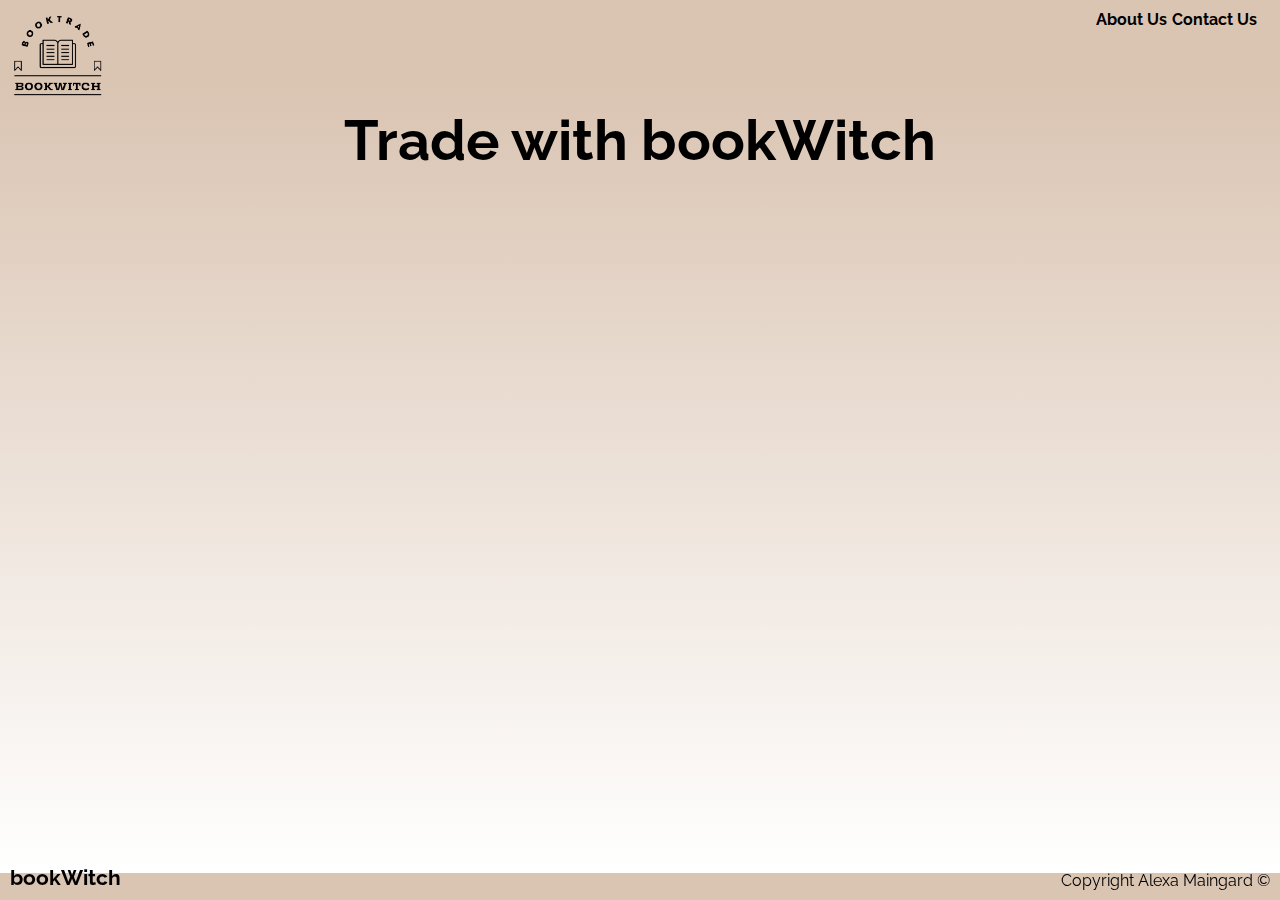
==== src/index.html @ 5e50dd5f "First Commit" ====
<!DOCTYPE html>
<html lang="en">
<head>
    <meta charset="UTF-8">
    <meta http-equiv="X-UA-Compatible" content="IE=edge">
    <meta name="viewport" content="width=device-width, initial-scale=1.0">
    <link href="https://fonts.googleapis.com/css2?family=Raleway:ital,wght@0,100;0,200;0,300;0,400;0,500;0,600;0,700;0,800;0,900;1,100;1,200;1,300;1,400;1,500;1,600;1,700;1,800;1,900&display=swap" rel="stylesheet">     <link rel="stylesheet" href="styles/main.css">
    <link rel="stylesheet" href="../styles/main.css">
    <link rel="stylesheet" href="../styles/library.css">
    <link rel="icon" href="../assets/images/favicon.ico">
    <title>bookWitch</title>
</head>
<body>
    <nav>
        <div id="nav-logo">
            <a href="index.html">
                <img id="logo" src="../assets/images/logo-s.png" alt="logo">
            </a>
        </div>
        <div class="nav-right">
            <div class="page-links">
                <a href="pages/about-us.html">
                    <h4>About Us</h4>
                </a>
                <a href="pages/contact-us.html">
                    <h4>Contact Us</h4>
                </a>
            </div>
        </div>
    </nav>
    <main class="main-page-container">
        <h1 class="page-title">Trade with bookWitch</h1>
        <img id="book-wall" src="../assets/images/book-wall-3.jpg" alt="">
        <section class="username-form">
            <form class="get-username-form">
                <h4>Insert your username to go to your library:</h4>
                <div class="form-content">
                    <label for="username">Username:</label>
                    <input id="username" type="text">
                    <button class="book-action" type="submit">
                        Search
                    </button>
                </div>
            </form>
        </section>        
    </main>
    <footer>
        <div class="footer-left">
            <h3 id="logo-footer">bookWitch</h3>
        </div>
        <div class="footer-right">
            <p>Copyright Alexa Maingard &copy;</p>
        </div>
    </footer>
    <script src="scripts/main.js"></script>
    <script src="scripts/dom.js"></script>
    <script src="scripts/contact.js"></script>
</body>
</html>
---- styles/main.css ----
* {
    margin: 0;
    padding: 0;
    box-sizing: border-box;
}

body {
    font-family: 'Raleway', sans-serif;
}

h1 {
    font-size: 3.5rem;
}

h3{
    font-size: 1.3rem;
}

input[type=text]{
    font-family: 'Raleway', sans-serif;
    font-size: .9rem;
    padding-left: 5px;
    height: 20px;
}

.page-title {
    height: 100px;
}

a {
    text-decoration: none;
    color: black;
}

nav {
    height: 8.5vh;
    background-color: #dac4b2;
    display: flex;
    padding: 10px 20px;
    position: sticky;
    top: 0;
}

#nav-logo {
    width: 6vw;
    display: flex;
    justify-content: center;
}

#logo {
    width: 90px;
    height: 90px;
}

.nav-right {
    width: 94vw;
}

.nav-right,
.page-links {
    display: flex;
    justify-content: right;
}

.page-links {
    width: 13vw;
    height: 2vh;
    justify-content: space-around;
}

.page-links a:hover {
    text-decoration: 2px #F4EEE9 underline;
    color: #F4EEE9;
}

main {
    height: 88.5vh;
    background-image: linear-gradient(180deg, #dac4b2, white);
    padding-top: 30px;
    overflow-y: auto;
}

#book-wall {
    width: 100vw;
    opacity: 85%;
}

.main-page-container {
    display: grid;
    grid-template-rows: 100px 600px 1fr;
    gap: 10px;
}

.username-form {
    padding-top: 100px;
    display: grid;
}

.username-form, 
h1 {
    display: grid;
    place-items: start center;
}

.form-content{
    display: flex;
    align-items: center;
    gap: 15px;
}

.get-username-form h4 {
    padding-bottom: 20px;
}

footer {
    height: 3vh;
    background-color: #dac4b2; 
    color: black;
    display: flex;
    align-items: flex-end;
    position: fixed;
    bottom: 0;
}

.footer-left,
.footer-right {
    width: 50vw;
    padding: 10px;
    display: flex;
}

#logo-footer {
    width: 30vw;
    display: flex;
    justify-content: left;
}

.footer-right {
    justify-content: flex-end;
}
---- styles/library.css ----
.user-bar,
.search-bar-container,
.add-book-container {
    height: 70px;
    display: flex;
    justify-content: center;
    gap: 10px;
}

.user-bar {
    gap: 80px;
}

#search-in-library,
#add-to-library {
    width: 300px;
    height: 30px;
    border: none;
    border-radius: 3px;
}

.books-container {
    padding-top: 50px;
    display: grid;
    place-items: center;
    gap: 20px;
}

.book {
    width: 700px;
    height: 75px;
    border-bottom: 1px solid black;
    padding-bottom: 5px;
    display: flex;
    gap: 20px;
}

.book-info,
.isbn {
    height: 70px;
    width: 200px;
    display: grid;
    place-content: end start;
    gap: 3px;
}

.book-cover-small {
    width: 50px;
    height: 70px;
}

.isbn,
.book-actions {
    padding-left: 50px;
}

.book-actions {
    padding-top: 30px;
    display: flex;
    justify-content: space-between;
    gap: 15px;
}

.book-action {
    font-family: 'Raleway', sans-serif;
    font-size: 0.9rem;
    height: 30px;
    width: 80px;
    border: none;
    background-color: #dac4b2;
    border-radius: 20px;
}

.book-action:hover {
    background-color: #F4EEE9;
}
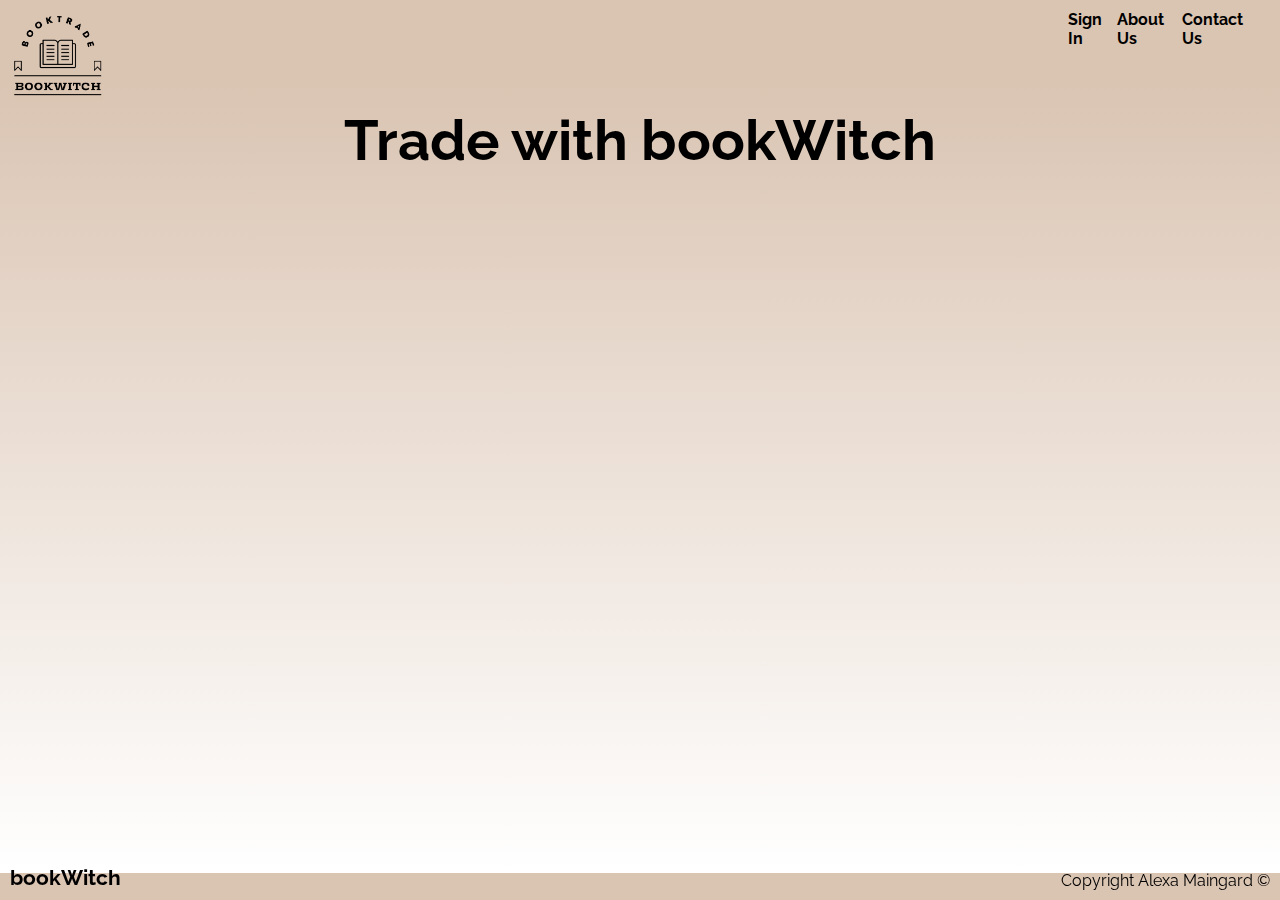
==== commit 49989ffd: "2nd Commit" ====
--- a/src/index.html
+++ b/src/index.html
@@ -19,6 +19,9 @@
         </div>
         <div class="nav-right">
             <div class="page-links">
+                <a href="pages/sign-in.html">
+                    <h4 class="sign-in-text"></h4>
+                </a>
                 <a href="pages/about-us.html">
                     <h4>About Us</h4>
                 </a>
@@ -31,18 +34,6 @@
     <main class="main-page-container">
         <h1 class="page-title">Trade with bookWitch</h1>
         <img id="book-wall" src="../assets/images/book-wall-3.jpg" alt="">
-        <section class="username-form">
-            <form class="get-username-form">
-                <h4>Insert your username to go to your library:</h4>
-                <div class="form-content">
-                    <label for="username">Username:</label>
-                    <input id="username" type="text">
-                    <button class="book-action" type="submit">
-                        Search
-                    </button>
-                </div>
-            </form>
-        </section>        
     </main>
     <footer>
         <div class="footer-left">
--- a/styles/main.css
+++ b/styles/main.css
@@ -63,7 +63,7 @@
 }
 
 .page-links {
-    width: 13vw;
+    width: 15vw;
     height: 2vh;
     justify-content: space-around;
 }
@@ -76,7 +76,7 @@
 main {
     height: 88.5vh;
     background-image: linear-gradient(180deg, #dac4b2, white);
-    padding-top: 30px;
+    padding: 30px 0;
     overflow-y: auto;
 }
 
--- a/styles/library.css
+++ b/styles/library.css
@@ -12,36 +12,52 @@
 }
 
 #search-in-library,
-#add-to-library {
+#add-to-library,
+#search-in-library-guest {
     width: 300px;
     height: 30px;
     border: none;
     border-radius: 3px;
 }
 
-.books-container {
+.books-container,
+.list-of-users,
+.user-library {
     padding-top: 50px;
     display: grid;
     place-items: center;
     gap: 20px;
 }
 
-.book {
+/* BOOK LIST */
+.book,
+.user {
     width: 700px;
-    height: 75px;
+    height: 100px;
     border-bottom: 1px solid black;
-    padding-bottom: 5px;
+    padding-bottom: 10px;
     display: flex;
+    align-items: center;
     gap: 20px;
+}
+
+.user {
+    justify-content: space-between;
+}
+
+.user h4{
+    width: 200px;
 }
 
 .book-info,
 .isbn {
-    height: 70px;
+    height: 100px;
     width: 200px;
-    display: grid;
-    place-content: end start;
+    display: flex;
+    flex-direction: column;
+    justify-content: center;
     gap: 3px;
+
 }
 
 .book-cover-small {
@@ -55,8 +71,9 @@
 }
 
 .book-actions {
-    padding-top: 30px;
+    height: 100px;
     display: flex;
+    align-items: center;
     justify-content: space-between;
     gap: 15px;
 }
@@ -73,4 +90,30 @@
 
 .book-action:hover {
     background-color: #F4EEE9;
+}
+
+
+.book-details-container {
+    display: flex;
+    justify-content: center;
+    gap: 30px;
+}
+
+.book-details-info{
+    display: flex;
+    flex-direction: column;
+    gap: 30px;
+}
+
+.book-details-container h3 {
+    font-size: 1.4rem;
+}
+
+.book-details-container p {
+    width: 50ch;
+    text-align: justify;
+}
+
+.book-cover-large {
+    width: 304px;
 }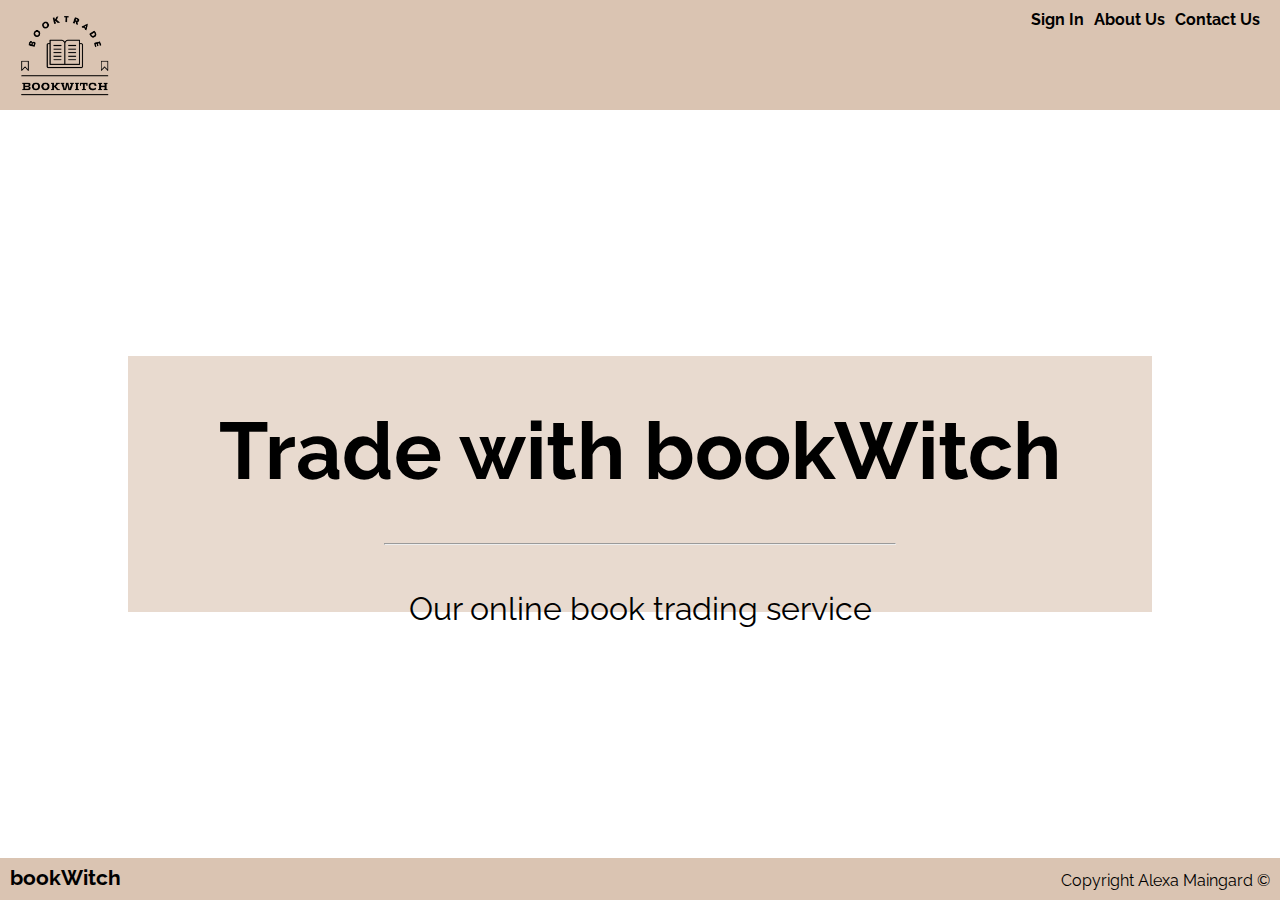
==== commit aadfc54d: "Main Page" ====
--- a/src/index.html
+++ b/src/index.html
@@ -32,8 +32,11 @@
         </div>
     </nav>
     <main class="main-page-container">
-        <h1 class="page-title">Trade with bookWitch</h1>
-        <img id="book-wall" src="../assets/images/book-wall-3.jpg" alt="">
+        <div>
+            <h1>Trade with bookWitch</h1>
+            <hr>
+            <h2>Our online book trading service</h2>
+        </div>
     </main>
     <footer>
         <div class="footer-left">
--- a/styles/main.css
+++ b/styles/main.css
@@ -12,7 +12,7 @@
     font-size: 3.5rem;
 }
 
-h3{
+h3  {
     font-size: 1.3rem;
 }
 
@@ -33,7 +33,7 @@
 }
 
 nav {
-    height: 8.5vh;
+    height: 110px;
     background-color: #dac4b2;
     display: flex;
     padding: 10px 20px;
@@ -42,7 +42,6 @@
 }
 
 #nav-logo {
-    width: 6vw;
     display: flex;
     justify-content: center;
 }
@@ -63,9 +62,9 @@
 }
 
 .page-links {
-    width: 15vw;
     height: 2vh;
     justify-content: space-around;
+    gap: 10px;
 }
 
 .page-links a:hover {
@@ -74,21 +73,52 @@
 }
 
 main {
-    height: 88.5vh;
+    height: calc(100vh - 110px - 42px);
     background-image: linear-gradient(180deg, #dac4b2, white);
     padding: 30px 0;
     overflow-y: auto;
 }
 
-#book-wall {
-    width: 100vw;
-    opacity: 85%;
+.main-page-container {
+    display: flex;
+    flex-direction: column;
+    align-items: center;
+    justify-content: center;
+    background-image: url(../assets/images/book-wall-3.jpg);
+    background-repeat: repeat-y;
+    background-size: 100vw;
 }
 
-.main-page-container {
-    display: grid;
-    grid-template-rows: 100px 600px 1fr;
-    gap: 10px;
+.main-page-container div {
+    padding: 3rem;
+    background-color: #E8DACF;
+    width: 80vw;
+    height: 20vw;
+    display: flex;
+    flex-direction: column;
+    justify-content: space-between;
+    align-items: center;
+    gap: 5vh;
+}
+
+.main-page-container h1 {
+    font-size: 5rem;
+}
+
+.main-page-container hr {
+    background-color: black;
+    height: 1px;
+    width: 40vw;
+}
+
+.main-page-container h2 {
+    font-size: 2rem;
+    font-weight: 400;
+}
+
+.book-wall{
+    width: 100vw;
+    height: 350px;
 }
 
 .username-form {
@@ -113,28 +143,19 @@
 }
 
 footer {
-    height: 3vh;
+    height: 42px;
+    width: 100vw;
     background-color: #dac4b2; 
     color: black;
     display: flex;
     align-items: flex-end;
     position: fixed;
     bottom: 0;
+    justify-content: space-between;
 }
 
 .footer-left,
 .footer-right {
-    width: 50vw;
     padding: 10px;
     display: flex;
-}
-
-#logo-footer {
-    width: 30vw;
-    display: flex;
-    justify-content: left;
-}
-
-.footer-right {
-    justify-content: flex-end;
 }--- a/styles/library.css
+++ b/styles/library.css
@@ -1,7 +1,6 @@
 .user-bar,
 .search-bar-container,
 .add-book-container {
-    height: 70px;
     display: flex;
     justify-content: center;
     gap: 10px;
@@ -29,7 +28,6 @@
     gap: 20px;
 }
 
-/* BOOK LIST */
 .book,
 .user {
     width: 700px;
@@ -41,6 +39,7 @@
     gap: 20px;
 }
 
+.book,
 .user {
     justify-content: space-between;
 }
@@ -49,15 +48,24 @@
     width: 200px;
 }
 
+.book-left{
+    gap: 10px;
+    align-items: center;
+}
+
+.book-left,
 .book-info,
 .isbn {
     height: 100px;
     width: 200px;
     display: flex;
+    justify-content: center;
+}
+
+.book-info,
+.isbn {
     flex-direction: column;
-    justify-content: center;
     gap: 3px;
-
 }
 
 .book-cover-small {
@@ -92,7 +100,6 @@
     background-color: #F4EEE9;
 }
 
-
 .book-details-container {
     display: flex;
     justify-content: center;
@@ -116,4 +123,44 @@
 
 .book-cover-large {
     width: 304px;
+}
+
+@media screen and (max-width: 1275px) {
+    .user-bar{
+        flex-direction: column;
+        gap: 20px;
+    }
+}
+
+@media screen and (max-width: 910px) {
+    .search-bar-container h3{
+        display: none;
+    }
+}
+
+@media screen and (max-width: 875px) {
+    .book {
+        width: 600px;
+    }
+}
+
+@media screen and (max-width: 690px) {
+    .isbn{
+        display: none;
+    }
+}
+
+@media screen and (max-width: 650px){
+    .book {
+        width: 500px;
+    }
+}
+
+@media screen and (max-width: 560px){
+    .add-book-container h3{
+        display: none;
+    }
+    .book {
+        width: 450px;
+    }
 }